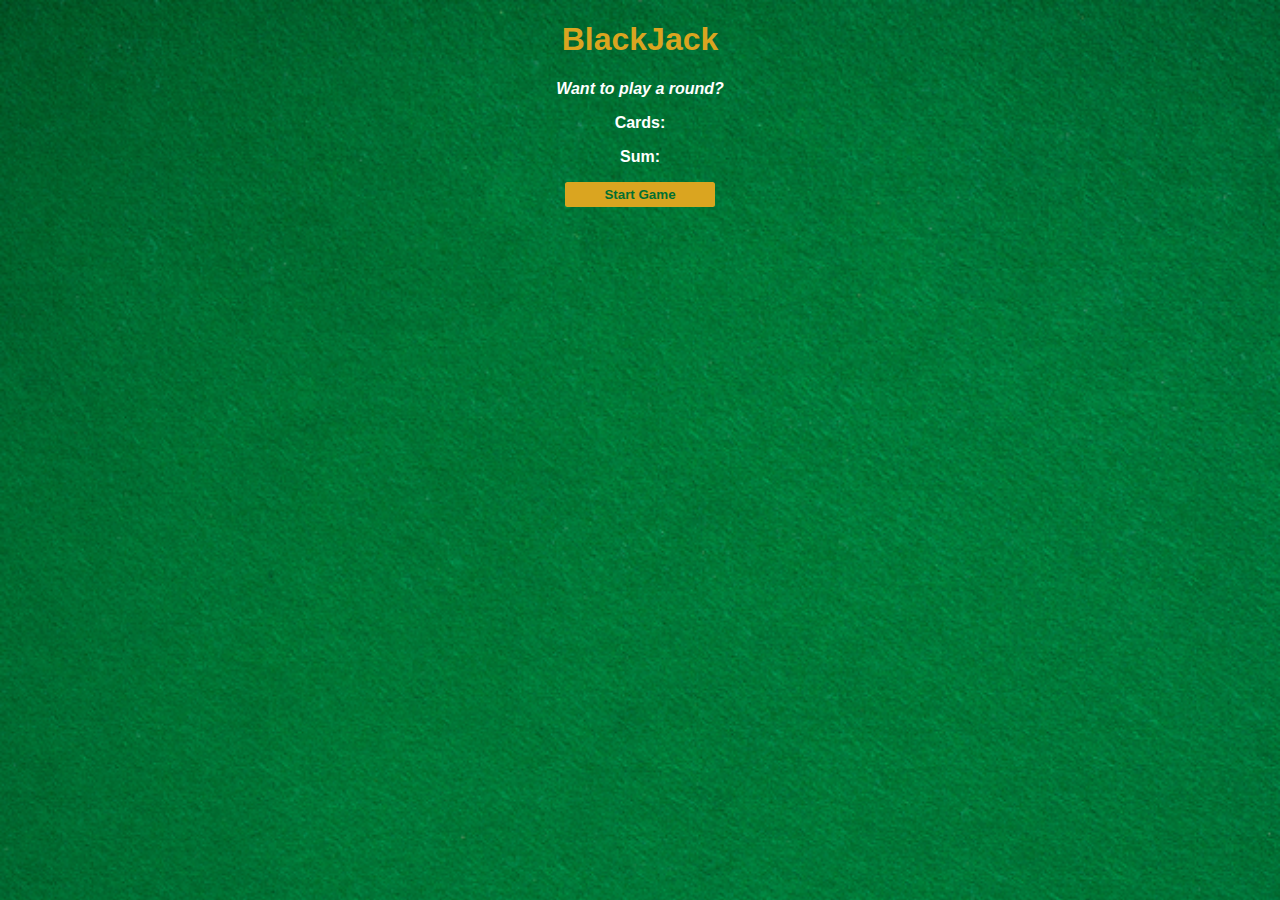
==== blackjack/index.html @ b5a1c9c9 "added some content" ====
<!doctype html>
<html>
    <head>
        <title>
            BlackJack
        </title>
        <link rel="stylesheet" href="style.css" type="text/css">
    </head>

    <body>
        <h1>BlackJack</h1>

        <p id="message-el"> Want to play a round? </p>
        <p id="cards-el"> Cards: </p>
        <p id="sum-el"> Sum: </p>

        <button id="start-btn" onclick="startGame()"> Start Game </button>

        <script src="index.js"></script>
    </body>
</html>
---- blackjack/style.css ----
h1 {
    color: goldenrod;
    text-align: center;
}

body {
    background-color: green;
    color: white;
    font-weight: bold;
    text-align: center;
    background-image: url("table.png");
    background-size: cover;
    font-family: 'Trebuchet MS', 'Lucida Sans Unicode', 'Lucida Grande', 'Lucida Sans', Arial, sans-serif;
}

#message-el {
    font-style: italic;
}

#start-btn {
    color: #016f32;
    font-weight: bold;
    width: 150px;
    background: goldenrod;
    border: none;
    border-radius: 2.5px;
    padding: 5px;
}
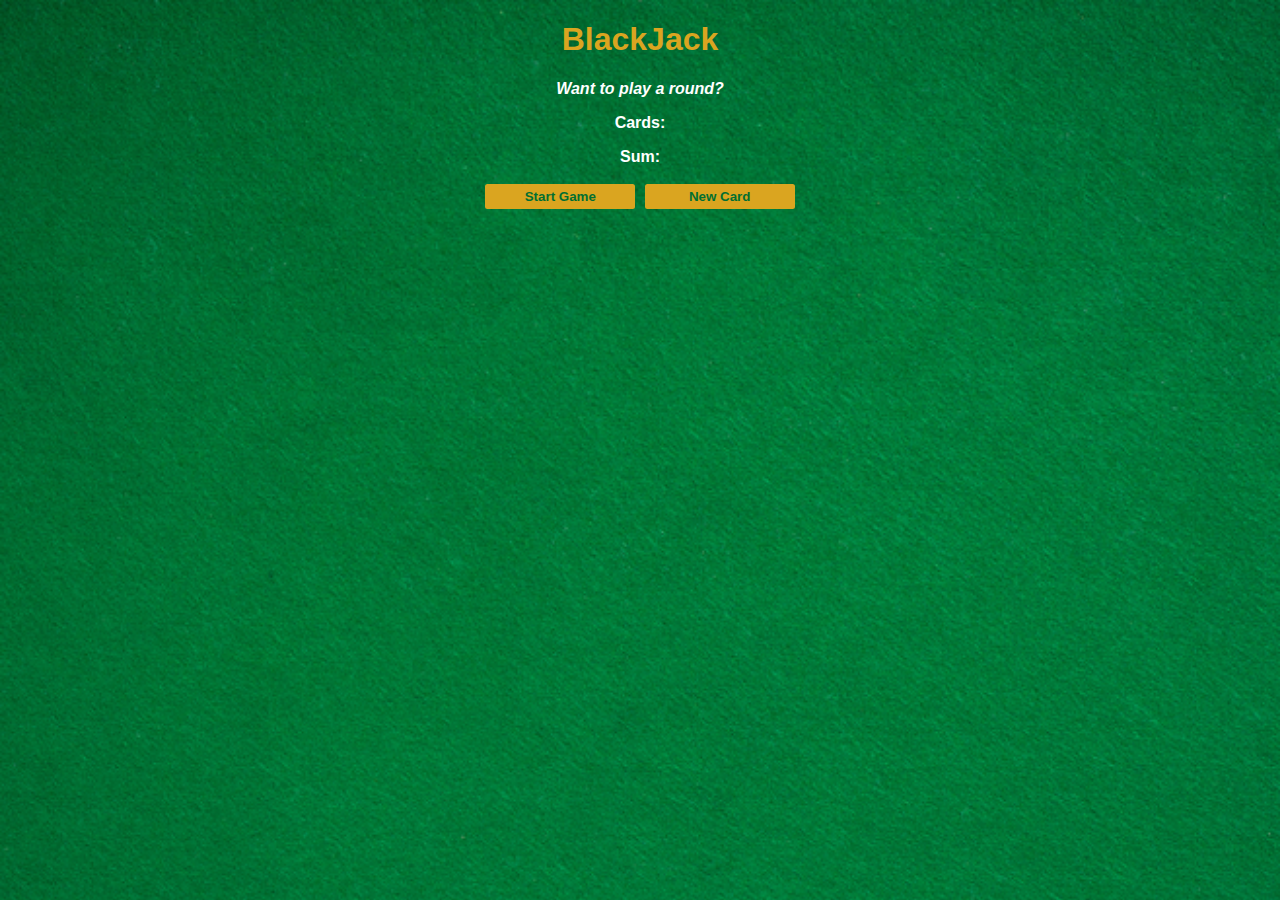
==== commit d674b723: "added some functionality" ====
--- a/blackjack/index.html
+++ b/blackjack/index.html
@@ -15,6 +15,7 @@
         <p id="sum-el"> Sum: </p>
 
         <button id="start-btn" onclick="startGame()"> Start Game </button>
+        <button id="new-card-btn" onclick="newCard()"> New Card </button>
 
         <script src="index.js"></script>
     </body>
--- a/blackjack/style.css
+++ b/blackjack/style.css
@@ -17,7 +17,7 @@
     font-style: italic;
 }
 
-#start-btn {
+button {
     color: #016f32;
     font-weight: bold;
     width: 150px;
@@ -25,4 +25,5 @@
     border: none;
     border-radius: 2.5px;
     padding: 5px;
-} +    margin: 2.5px;
+}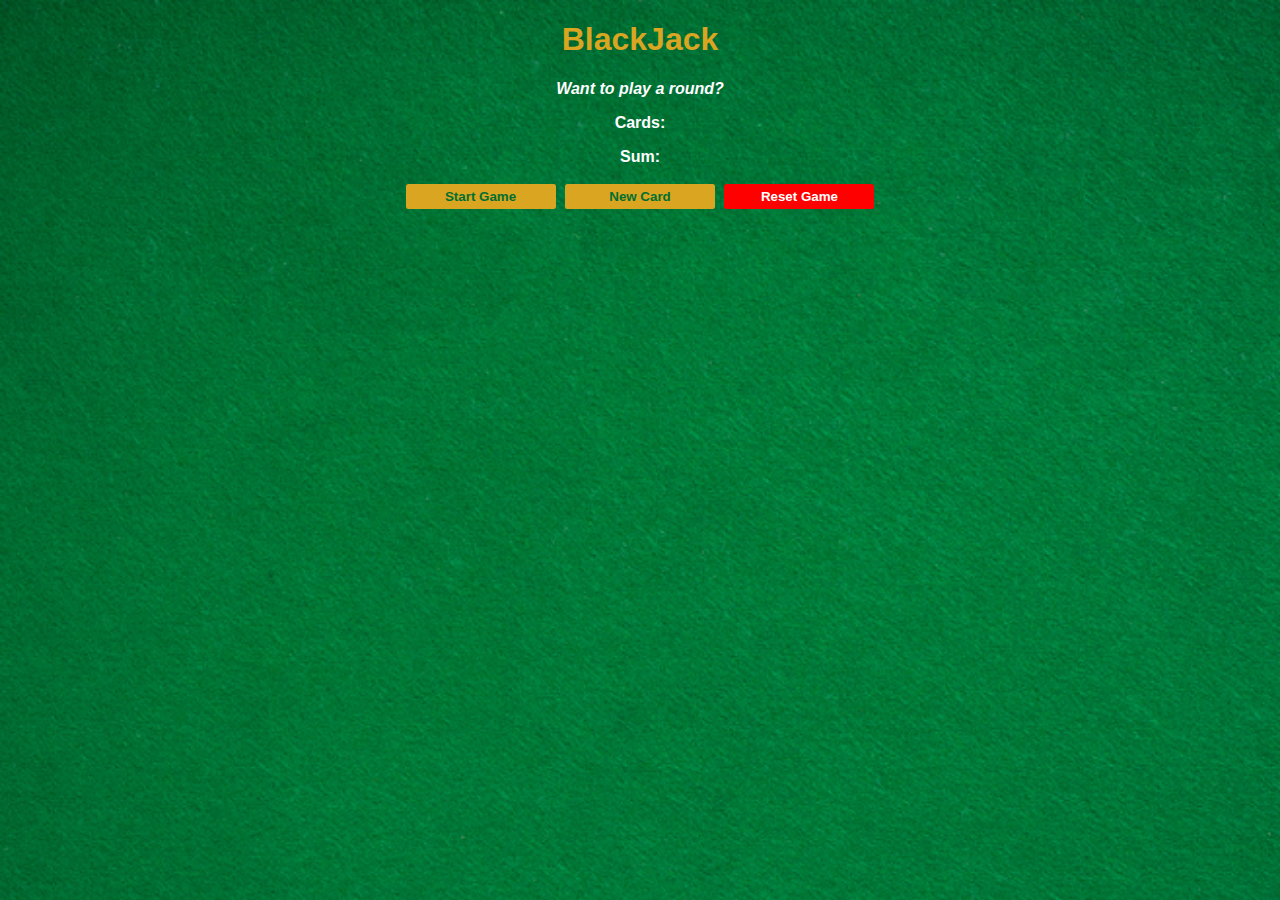
==== commit 584b5eb8: "added edge cases" ====
--- a/blackjack/index.html
+++ b/blackjack/index.html
@@ -16,6 +16,7 @@
 
         <button id="start-btn" onclick="startGame()"> Start Game </button>
         <button id="new-card-btn" onclick="newCard()"> New Card </button>
+        <button id="reset-btn" onclick="resetGame()"> Reset Game </button>
 
         <script src="index.js"></script>
     </body>
--- a/blackjack/style.css
+++ b/blackjack/style.css
@@ -26,4 +26,9 @@
     border-radius: 2.5px;
     padding: 5px;
     margin: 2.5px;
+}
+
+#reset-btn {
+    background: red;
+    color: white;
 }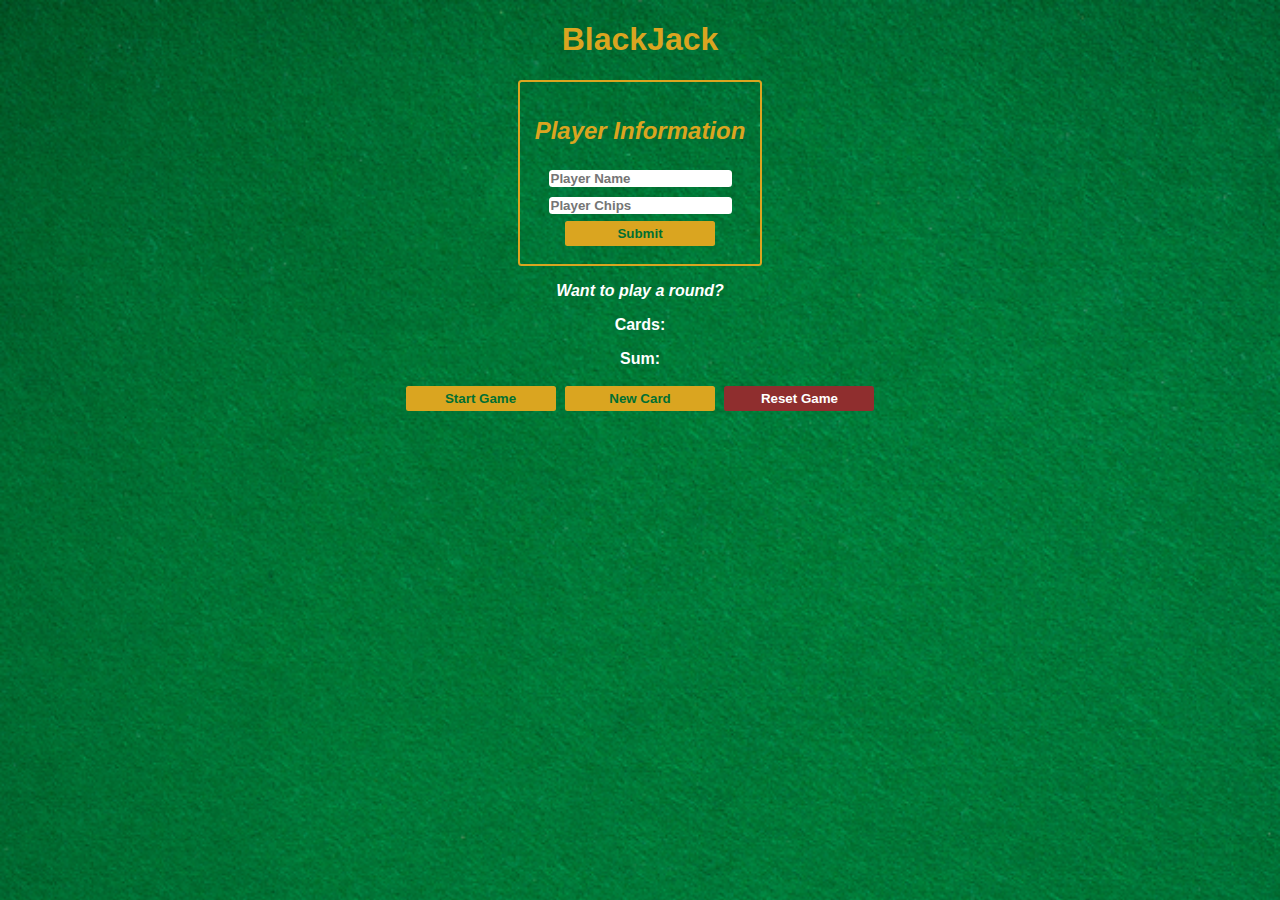
==== commit 313742ef: "added some changes" ====
--- a/blackjack/index.html
+++ b/blackjack/index.html
@@ -9,7 +9,14 @@
 
     <body>
         <h1>BlackJack</h1>
+        <div id="user-input">
+            <h2 id="player-info"> <i> Player Information </i> </h2>
+            <input id="player-name" type="text" placeholder="Player Name"><br>
+            <input id="player-chips" type="number" placeholder="Player Chips"><br>
+            <button id="submit-user-input" onclick="validateInfo()"> Submit </button>
+        </div>
 
+        <p id="player-el"> </p>
         <p id="message-el"> Want to play a round? </p>
         <p id="cards-el"> Cards: </p>
         <p id="sum-el"> Sum: </p>
--- a/blackjack/style.css
+++ b/blackjack/style.css
@@ -1,4 +1,4 @@
-h1 {
+h1, h2 {
     color: goldenrod;
     text-align: center;
 }
@@ -11,6 +11,21 @@
     background-image: url("table.png");
     background-size: cover;
     font-family: 'Trebuchet MS', 'Lucida Sans Unicode', 'Lucida Grande', 'Lucida Sans', Arial, sans-serif;
+}
+
+#user-input {
+    margin: auto;
+    width: fit-content;
+    border: 2.5px solid goldenrod;
+    border-radius: 3.5px;
+    padding: 15px;
+}
+
+#player-name, #player-chips {
+    margin: 5px;
+    border: black;
+    border-radius: 3.5px;
+    font-weight: bold;
 }
 
 #message-el {
@@ -29,6 +44,6 @@
 }
 
 #reset-btn {
-    background: red;
+    background: rgb(143, 46, 46);
     color: white;
 }